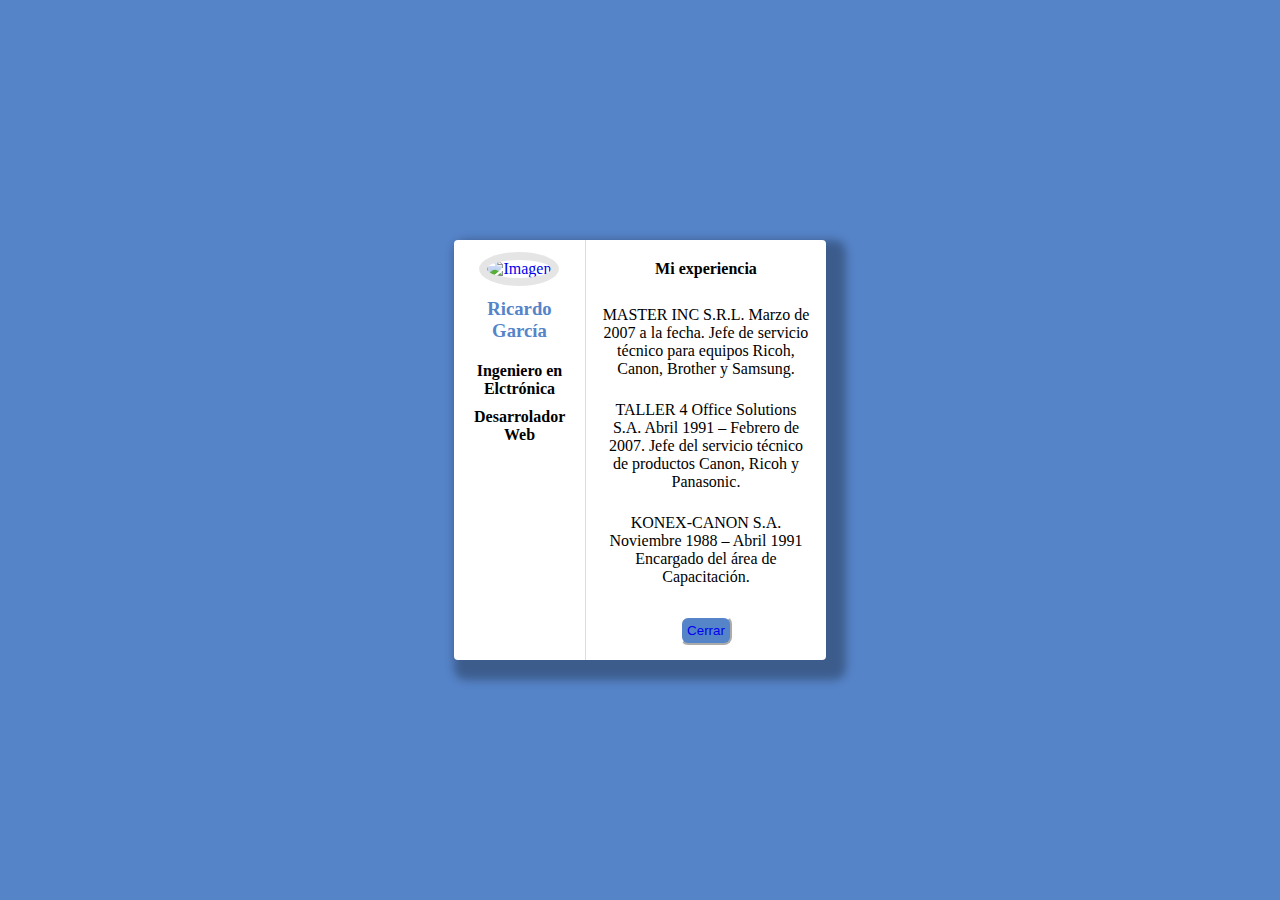
==== pag2.html @ cd66920e "first commit" ====
<!DOCTYPE html>
<html lang="en">
<head>  
    <meta charset="UTF-8">
    <meta http-equiv="X-UA-Compatible" content="IE=edge">
    <meta name="viewport" content="width=device-width, initial-scale=1.0">
    <link href="https://fonts.googleapis.com/css2?family=Roboto&display=swap" rel="stylesheet" />
    <script src="https://kit.fontawesome.com/c0e6f14933.js" crossorigin="anonymous"></script>


    <link rel="stylesheet" href="styles.css" />

   
    <title>Tarjeta de presentación</title>
</head>
<body>

  
    <div class="contenedor">
        <div class="tarjeta">
            <div class="header">
              
                <a href="#">
                    <img src="/images/imagen1.jpg" alt="Imagen">
                </a>
                <h3>Ricardo García</h3>
                <h4>Ingeniero en Elctrónica </h4> 
                <h4>Desarrolador Web</h4>             
            </div>

            <div class="descripcion2">
                <div>   
                
                    <div>
                    <h4 class="mi-experiencia">Mi experiencia</h4> 
                    </div>
                     <div class="mi-experiencia">
                        <br>
                    <p class="mi-experiencia" >MASTER INC S.R.L. Marzo de 2007 a
                        la fecha.
                        Jefe de servicio técnico para
                        equipos 
                        Ricoh, Canon, Brother y Samsung.</p>
                        <br> 
                    <p class="mi-experiencia" >TALLER 4 Office Solutions S.A. Abril 1991 – Febrero
                        de 2007. Jefe del servicio técnico de productos Canon,  Ricoh y Panasonic.</p> 
                        <br>   
                    <p class="mi-experiencia" >KONEX-CANON S.A. Noviembre 1988 – Abril 1991
                        Encargado del área de Capacitación.</p>   
                    </div>
                                    
                    <div class="reg-reset">
                        <button class="boton-cerrar" type="reset"><a href="/" title="Close" id="close1">Cerrar</a></button>                 
                    </div>  
                                 
                </div>
            </div>
        </div>
    </div>




</body>
</html>
---- styles.css ----
* {
	margin:0;
	padding:0;
	box-sizing: border-box;
	text-decoration: none;
	list-style-type: none;
  }
  
.contenedor{
    display: flex;
    align-items: center;
    justify-content: center;
    height: 100vh;
    background: #5684c9;
    padding: 0 20px;

}
.tarjeta {
    display: flex;
    width: 30%;
    height: auto;
    background: white;
    border-radius: 4px;
    box-shadow: 10px 10px 10px 10px rgba(0,0,0,.3 );
}
.header {
    border-right: 1px solid #ddd;
}
.descripcion {
    background: #fbfbfb;
    position: relative;
}
.header, .descripcion {
    padding: 20px;
    text-align: center;
}
.header a {
    position: relative;
    display: block;
}
.header img{
    width: 140px;
    border-radius: 50%;
    box-shadow: 0 0 0 8px rgba(0, 0, 0, .1);
    
}
.header a:hover img{
    box-shadow: 0 0 0 8px rgba(0, 0, 0, .2);
}
.header h3 {
    color: #5684c9; 
    margin-bottom: 20px; 
    margin-top: 20px;
}
.header h4 {
    margin-bottom: 10px;
}
.descripcion p{
    margin: 60px 30px;
    color: black;
}
.descripcion .redes-sociales{
margin-top: 120px;
}
.descripcion  .redes-sociales a {
    display: inline-block;
    padding: 0 15px;
    
}
.redes-sociales{
    color: blue;
    font-size: 24px;
}
.boton-sobre-mi {
    color:white;
    background-color:#5684c9 ;
    border-radius: 8px;
    border-color: #fff;
    padding: 5px;
    }
    .boton-cerrar{
        color:white;
        background-color:#5684c9 ;
        border-radius: 8px;
        border-color: #fff;
        padding: 5px; 
        margin-top: 30px;
    }
.mi-experiencia {
    padding-top: 5px;
}
.descripcion2 {
    padding: 15px;
    text-align: center;
}

@media (max-width:640px) {
    .tarjeta{
        display: block;
        width: 450px;
    }
    .header {
        padding: 20px 20px 5 px 20px;
        border: none;
    }
    .descripcion {
        padding: 5px 20px 20px 20px;
        background: transparent;
    }
    .header{
        margin: 0;
    }
   
}
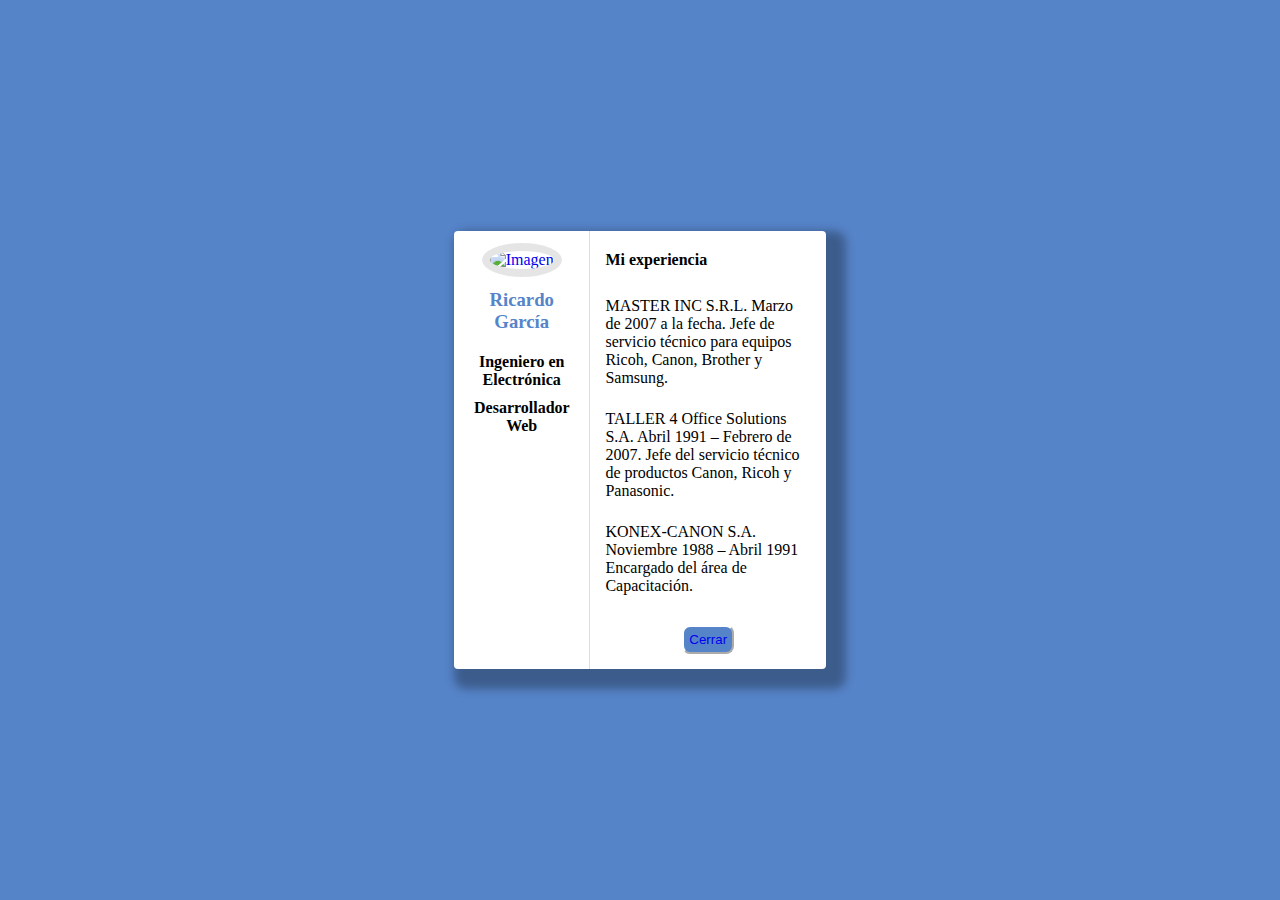
==== commit ac2222ee: "se corrigieron typos" ====
--- a/pag2.html
+++ b/pag2.html
@@ -8,7 +8,7 @@
     <script src="https://kit.fontawesome.com/c0e6f14933.js" crossorigin="anonymous"></script>
 
 
-    <link rel="stylesheet" href="styles.css" />
+    <link rel="stylesheet" href="css/styles.css" />
 
    
     <title>Tarjeta de presentación</title>
@@ -24,8 +24,8 @@
                     <img src="/images/imagen1.jpg" alt="Imagen">
                 </a>
                 <h3>Ricardo García</h3>
-                <h4>Ingeniero en Elctrónica </h4> 
-                <h4>Desarrolador Web</h4>             
+                <h4>Ingeniero en Electrónica </h4> 
+                <h4>Desarrollador Web</h4>             
             </div>
 
             <div class="descripcion2">
--- a/css/styles.css
+++ b/css/styles.css
@@ -0,0 +1,171 @@
+
+* {
+	margin:0;
+	padding:0;
+	box-sizing: border-box;
+	text-decoration: none;
+	list-style-type: none;
+  }
+  
+.contenedor{
+    display: flex;
+    align-items: center;
+    justify-content: center;
+    height: 100vh;
+    background: #5684c9;
+    padding: 0 20px;
+
+}
+.tarjeta {
+    display: flex;
+    width: 30%;
+    height: auto;
+    background: white;
+    border-radius: 4px;
+    box-shadow: 10px 10px 10px 10px rgba(0,0,0,.3 );
+}
+.header {
+    border-right: 1px solid #ddd;
+}
+.descripcion {
+    background: #fbfbfb;
+    position: relative;
+}
+.header, .descripcion {
+    padding: 20px;
+    text-align: center;
+}
+.header a {
+    position: relative;
+    display: block;
+}
+.header img{
+    width: 140px;
+    border-radius: 50%;
+    box-shadow: 0 0 0 8px rgba(0, 0, 0, .1);
+    
+}
+.header a:hover img{
+    box-shadow: 0 0 0 8px rgba(0, 0, 0, .2);
+}
+.header h3 {
+    color: #5684c9; 
+    margin-bottom: 20px; 
+    margin-top: 20px;
+}
+.header h4 {
+    margin-bottom: 10px;
+}
+.descripcion p{
+    margin: 60px 30px;
+    color: black;
+}
+.descripcion .redes-sociales{
+margin-top: 120px;
+}
+.descripcion  .redes-sociales a {
+    display: inline-block;
+    padding: 0 15px;
+    
+}
+.redes-sociales{
+    color: blue;
+    font-size: 28px;
+}
+.boton-sobre-mi {
+    color:white;
+    background-color:#5684c9 ;
+    border-radius: 8px;
+    border-color: #fff;
+    padding: 5px;
+    margin-left: 5px;
+    }
+    .boton-cerrar{
+        color:white;
+        background-color:#5684c9 ;
+        border-radius: 8px;
+        border-color: #fff;
+        padding: 5px; 
+        margin-top: 30px;
+    }
+.mi-experiencia {
+    padding-top: 5px;
+}
+.descripcion2 {
+    padding: 15px;
+  
+}
+.descripcion3 {
+    display:flex;
+    flex-direction:column;
+    align-items: center;
+    justify-content:center ;
+    margin: auto; 
+    margin-top: 10px;
+    margin-bottom: 10px;
+  
+}
+.reg-reset {
+    text-align: center;
+}
+
+/*=============== SKILLS ===============*/
+.skills__content {
+    row-gap: 1rem;
+    column-gap: .5 rem;
+  }
+  .skills__area {
+    margin-top: 0;
+  
+  }
+  .skills__title {
+    font-size:1.1rem ;
+    margin-bottom: 1rem;
+    text-align: center;
+  }
+  .skills__box {
+    display: flex;
+    justify-content: center;
+    column-gap: 1rem; 
+  }
+  .skills__group { 
+    row-gap: 1rem;
+  }
+  .skills__data {
+    display: flex;
+    column-gap: 0.5rem;
+  }
+  .skills__data i {
+    font-size: 1rem;
+    color:#5684c9;
+  }
+  .skills__name {
+    font-size: .938rem; ;
+    font-weight: 600;
+    line-height: 18px;
+  }
+  .skills__level {
+    font-size: .813rem;
+  }
+  .link-github {
+    color:gray;
+  }
+
+@media (max-width:640px) {
+    .tarjeta{
+        display: block;
+        width: 450px;
+    }
+    .header {
+        padding: 20px 20px 5 px 20px;
+        border: none;
+    }
+    .descripcion {
+        padding: 5px 20px 20px 20px;
+        background: transparent;
+    }
+    .header{
+        margin: 0;
+    }
+   
+}